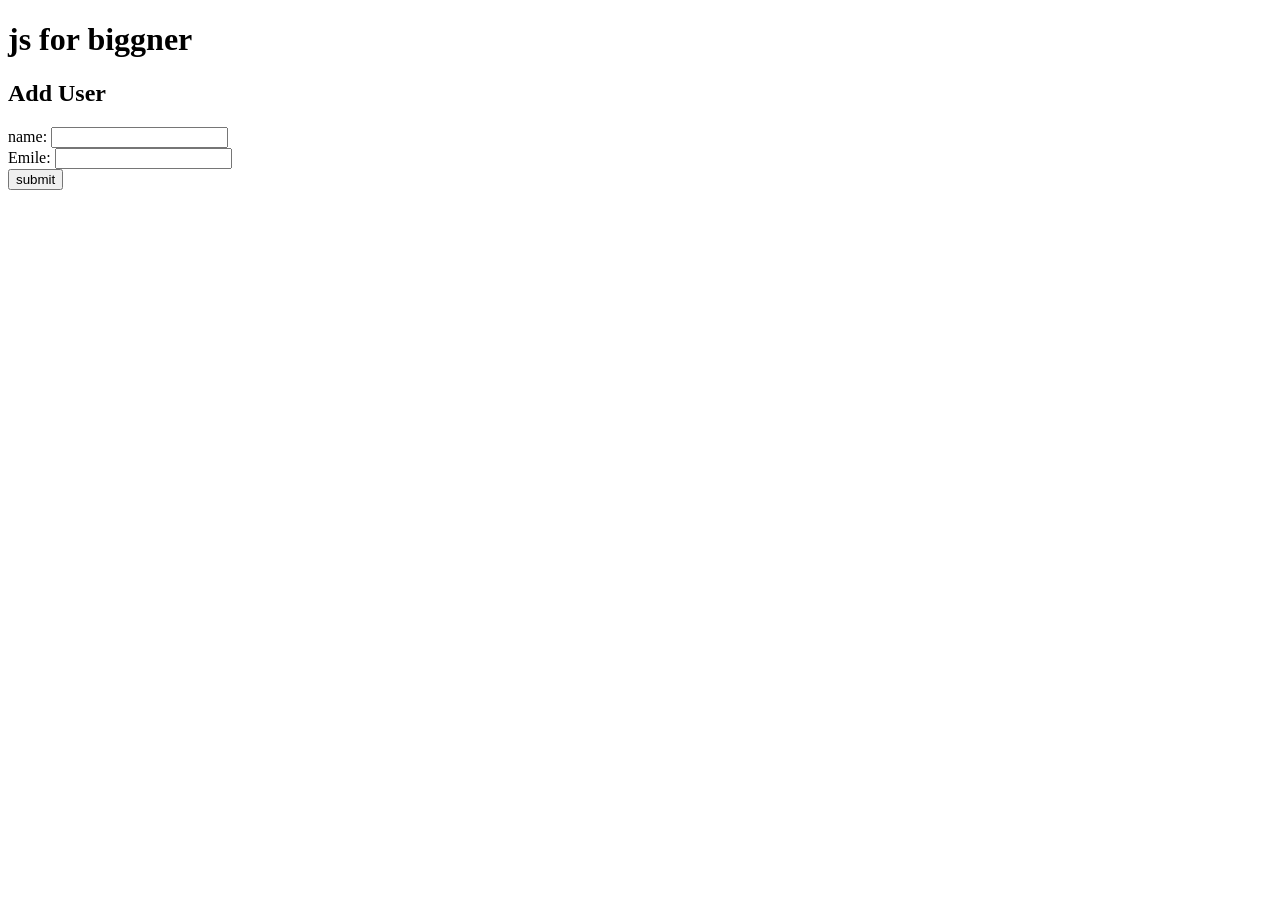
==== js-task/main.html @ a4ed37e2 "first" ====
<!DOCTYPE html>
<html lang="en">
<head>
    <meta charset="UTF-8">
    <meta name="viewport" content="width=device-width, initial-scale=1.0">
    <script src="main.js"></script>
    <title>Document</title>
</head>
<body>
    <header>
        <h1>js for biggner</h1>
    </header>
    <section class="contener">
        <form id="my-form">
            <h1>Add User</h1>
            <div class="msg"></div>
            <div>
                <label for="name">name:</label>
                <input type="text" id="name">
            </div>
            <div>
            <label for="Emile">Emile:</label>
            <input type="text" id="name">
        </div>
        <input type="submit" value="submit" class="btn">
        </form>
    </section>

</body>
</html>
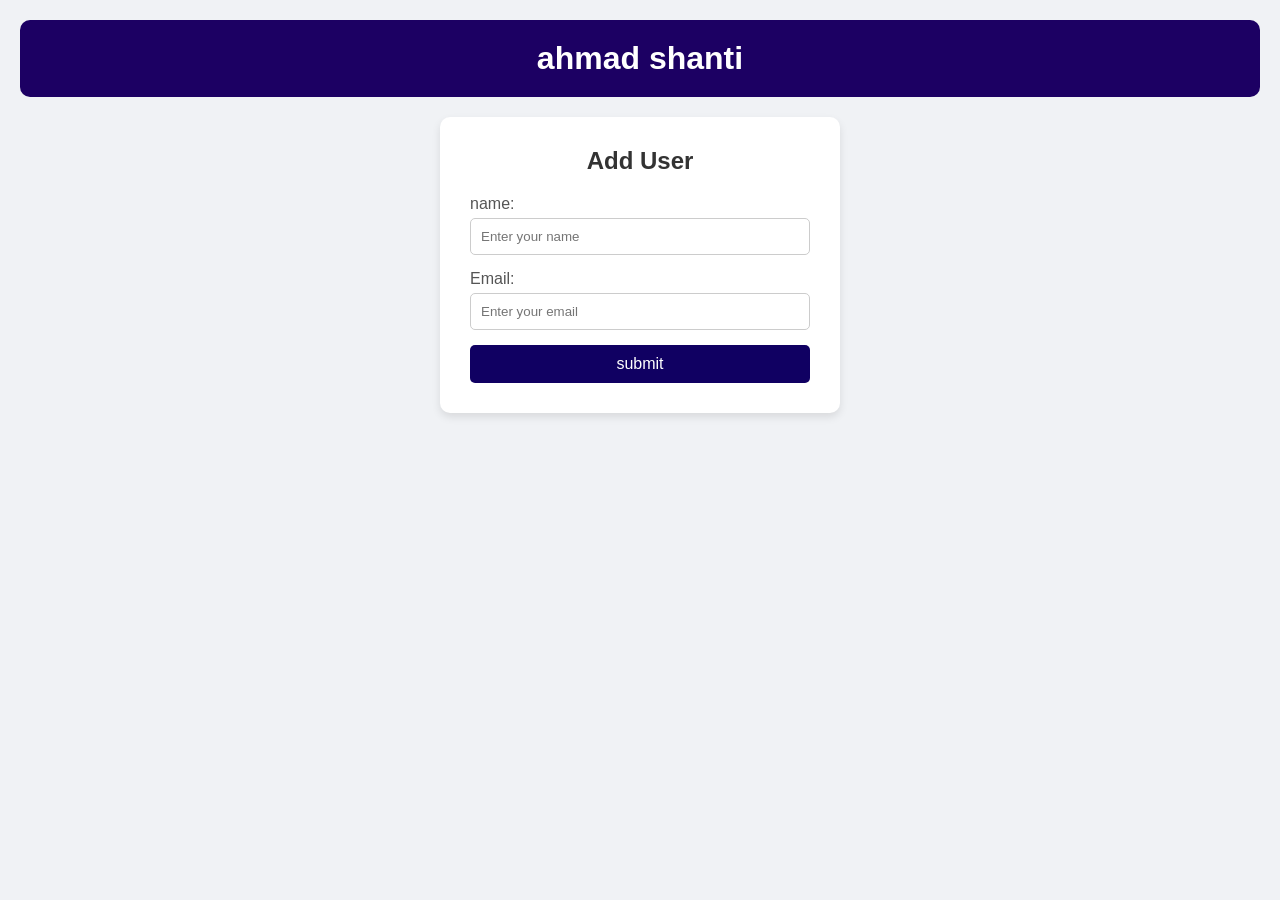
==== commit 931e1916: "final-task" ====
--- a/js-task/main.html
+++ b/js-task/main.html
@@ -3,12 +3,93 @@
 <head>
     <meta charset="UTF-8">
     <meta name="viewport" content="width=device-width, initial-scale=1.0">
-    <script src="main.js"></script>
+
+    <style>
+        * {
+            box-sizing: border-box;
+            margin: 0;
+            padding: 0;
+            font-family: Arial, sans-serif;
+        }
+    
+        body {
+            background-color: #f0f2f5;
+            padding: 20px;
+        }
+    
+        header {
+            background-color: #1c0063;
+            color: white;
+            padding: 20px 0;
+            text-align: center;
+            margin-bottom: 20px;
+            border-radius: 10px;
+        }
+    
+        .contener {
+            background: white;
+            max-width: 400px;
+            margin: auto;
+            padding: 30px;
+            box-shadow: 0 4px 8px rgba(0, 0, 0, 0.1);
+            border-radius: 10px;
+        }
+    
+        form h1 {
+            margin-bottom: 20px;
+            color: #333;
+            text-align: center;
+        }
+    
+        label {
+            display: block;
+            margin-bottom: 5px;
+            color: #555;
+        }
+    
+        input[type="text"] {
+            width: 100%;
+            padding: 10px;
+            margin-bottom: 15px;
+            border: 1px solid #ccc;
+            border-radius: 5px;
+        }
+    
+        .btn {
+            width: 100%;
+            padding: 10px;
+            background-color: #100062;
+            color: white;
+            border: none;
+            border-radius: 5px;
+            cursor: pointer;
+            font-size: 16px;
+        }
+    
+        .btn:hover {
+            background-color: #04042c;
+        }
+    
+        .msg {
+            margin-bottom: 15px;
+            color: rgb(4, 12, 97);
+            text-align: center;
+        }
+        .error {
+    background: rgba(159, 11, 11, 0.79);
+    color: white;
+    padding: 5px;
+    text-align: center;
+    border-radius: 5px;
+    margin-bottom: 10px;
+}
+    </style>
+    
     <title>Document</title>
 </head>
 <body>
     <header>
-        <h1>js for biggner</h1>
+        <h1>ahmad shanti</h1>
     </header>
     <section class="contener">
         <form id="my-form">
@@ -16,15 +97,16 @@
             <div class="msg"></div>
             <div>
                 <label for="name">name:</label>
-                <input type="text" id="name">
+                <input type="text" id="name" placeholder="Enter your name">
             </div>
             <div>
-            <label for="Emile">Emile:</label>
-            <input type="text" id="name">
+                <label for="email">Email:</label>
+                <input type="text" id="email" placeholder="Enter your email">
         </div>
         <input type="submit" value="submit" class="btn">
         </form>
     </section>
+    <script src="main.js" defer></script>
 
 </body>
 </html>
